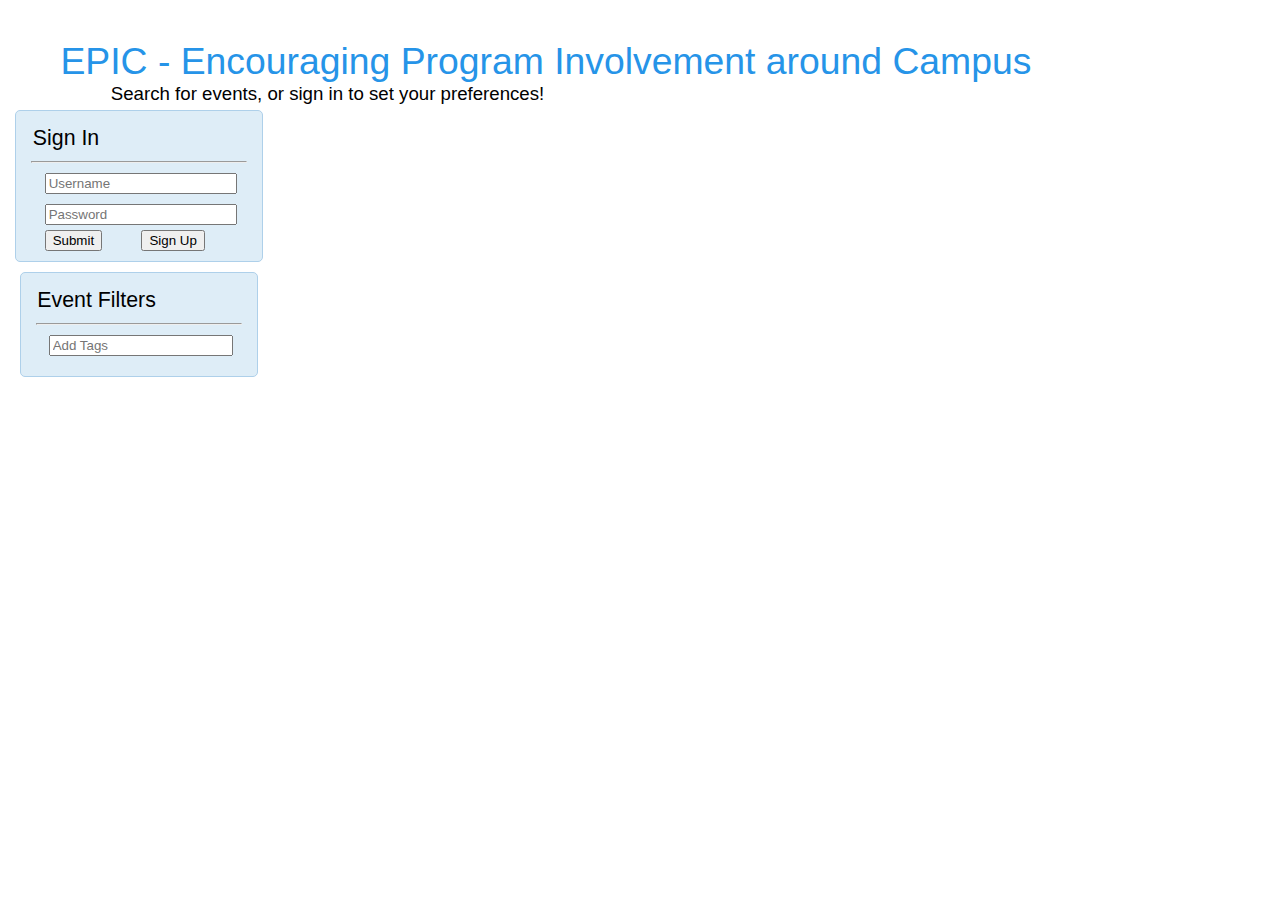
==== project/web/index.html @ e1d42cd7 "Fixed Create Event button." ====
<!DOCTYPE html>
<html>
<head>
	<title>RPIepic</title>
	<link rel="stylesheet" type="text/css" href="primary.css">
	<div class="head_title">
		EPIC - Encouraging Program Involvement around Campus
	</div>
	<div class="head_subtitle">
		Search for events, or sign in to set your preferences!
	</div>
<meta charset='utf-8' />
<script type="text/javascript" src="/jquery-latest.min.js"></script>
<link rel='stylesheet' href='fullcalendar-2.2.2/lib/cupertino/jquery-ui.min.css' />
<link href='fullcalendar-2.2.2/fullcalendar.css' rel='stylesheet' />
<link href='fullcalendar-2.2.2/fullcalendar.print.css' rel='stylesheet' media='print' />
<script src='fullcalendar-2.2.2/lib/moment.min.js'></script>
<script src='fullcalendar-2.2.2/fullcalendar.js'></script>
<script type="text/javascript" src="formatString.js"></script>

<script>

// Initialize global variables (filter and event arrays, array of events to display)
var filters = [];
var events = <!--INSERT-EVENTS-DB-AS-JS-ARRAY-->;
//var events = [{name: "Partytime", id: 0, host: "RPI", source: "localhost", creator: "propernoun123", recurring: true, starttime: 1414404305000, endtime: 1414409415000, location: "Union McNeil Room", on_campus: true, tags: ["tag1", "tag2"]}, {name: "Second Event", id: 1, host: "RPI", source: "localhost", creator: "propernoun123", recurring: true, starttime: 1414404305000, endtime: 1414405415000, location: "Union McNeil Room", on_campus: true, tags: ["tag1", "tag2"]}];
//var events = [{name: "Partytime", id: 0, host: "RPI", source: "localhost", creator: "propernoun123", recurring: true, starttime: 1414404305000, endtime: 1414409415000, location: "Union McNeil Room", on_campus: true, tags: ["tag1", "tag2"]}];
//var events = [{name: "Special Events Committee Meeting", id: 35, host: "Downtown Troy", source: "downtowntroy.org/special-events/events-calendar.html", creator: "TroyRecordEventParser", recurring: false, starttime: 1415052000000, endtime: 1415055600000, location: "Downtown Troy", on_campus: true, tags: []}];
var global_username = null;


// Initializes calendar on page load.
function calendar_init() {
	$('#calendar').fullCalendar({
		theme: true,
		header: {
			left: 'prev,next today',
			center: 'title',
			right: 'month,agendaWeek,agendaDay'
		},
		defaultDate: '2014-11-12',
		editable: true,
		eventLimit: true, // allow "more" link when too many events
		events: []
	});
	console.log("initialized calendar");

	// Updates calendar with events from database.
	calendar_update();
}

function calendar_update() {
	$('#calendar').fullCalendar('removeEvents');
	if (filters.length > 0) {
		for (var i = 0; i < events.length; i++) {
			var valid_event = false;
			for (var j = 0; j < filters.length; j++) {
				for (var k = 0; k < events[i].tags.length; k++) {
					if (events[i].tags[k] == filters[j]) {
						valid_event = true;
					}
				}
				if (events[i].name.contains(filters[j])) {
					valid_event = true;
				}
				if (events[i].location.contains(filters[j])) {
					valid_event = true;
				}
				if (events[i].host == filters[j]) {
					valid_event = true;
				}
				if (events[i].creator == filters[j]) {
					valid_event = true;
				}
			}
			// If event has been validated, add to calendar list.
			if (valid_event == true) {
				add_event(events[i]);
			}
		}
	}
	// if no filters are enabled, add all events to calendar.
	else {
		for (var i=0; i < events.length; i++) {
			add_event(events[i]);
		}
	}
}

// Add event to the calendar.
function add_event(event_to_add) {
	// Calculate dates and times for the event.
	//var start_time = moment(event_to_add.starttime);
	//var end_time = moment(event_to_add.endtime);
	var allday = false;
	if (event_to_add.endtime - event_to_add.starttime >= (24*60*60*1000)) {
		allday = true;
	}
	$('#calendar').fullCalendar('renderEvent', {
		title: event_to_add.name,
		start: event_to_add.starttime,
		end: event_to_add.endtime,
		allDay: allday
	}, true)
	console.log("added event!");
}

// Create new tag to add to list.
function make_tag_node(tag_id) {
		// Create all new HTML elements to generate tag.
		var new_tag = document.createElement("li");
		var inner_tag = document.createElement("span");
		var tag_text = document.createTextNode(tag_id);
		var tag_remove = document.createElement("span");
		var remove_text = document.createTextNode("x");

		// Set tag id for further manipulation.
		new_tag.id = tag_id;

		// Set css styling
		new_tag.className = "tag_margin";
		inner_tag.className = "tag";		
		tag_remove.className = "remove_tag";
		new_tag.onclick = function() {
			// remove tag from global list of tags.
			for(var i = filters.length - 1; i >= 0; i--) {
			    if(filters[i] === this.id) {
			       filters.splice(i, 1);
			    }
			}
			// destroy tag object and update calendar.
			this.parentNode.removeChild(this);
			calendar_update();
			// save the tags (with the removal) to the database.
			save_user_tags(filters);
		};

		// Append to create html structure and add to document.
		new_tag.appendChild(inner_tag);
		inner_tag.appendChild(tag_text);
		inner_tag.appendChild(tag_remove);
		tag_remove.appendChild(remove_text);

		return new_tag;
}

// Called upon key press in filter entry field to add tags.
function tag_typing_callback(press) {
	// Check to see which key has been pressed.
	var code = (press.keyCode ? press.keyCode : press.which);
	var update = false;
	// If enter key is pressed, add tag:
	if (code == 13) {
		var tag_id = document.getElementById("tag_add").value;
		var new_tag = make_tag_node(tag_id);
		$("#tag_list").append(new_tag);

		// Reset add tag text field.
		document.getElementById("tag_add").value = document.getElementById("tag_add").defaultValue;

		// Add to list of tags for further manipulation.
		filters.push(tag_id);
		calendar_update();
		update = true;
	}
	if (update == true) {
		save_user_tags(filters);
	}
}

function set_tags_list(lst) {
	filters = [];
	$("#tag_list").empty();
	for(var i = 0; i < lst.length; i++) {
		var tag_id = lst[i];
		var new_tag = make_tag_node(tag_id);
		$("#tag_list").append(new_tag);
		filters.push(tag_id);
	}
	calendar_update();
}

function swap_box(box1, box2) {
	// toggle whether signin or signup boxes are displayed.
	$('#'+box1).toggle();
	$('#'+box2).toggle();
}

// clears calendar.  Removes all displayed events, and resets 
// events_to_display global array.
function calendar_clear() {
	$(".calendar_event").remove();
}

// Used to sign user in. 
function check_form(form) {
	var fields = {
		username: form.elements["username"].value,
		password: form.elements["password"].value,
	};
	$.ajax({
		url: "/signin",
		type: "POST",
		data: fields,
		dataType: "json",
		async: true,
		mimeType: "text/html",
		success: function(response) {
			console.log(response);
			if(response) {
				swap_box("signin_box", "signed_in_box");
				global_username = response['username'];
				global_user_token = response['unique_user_token'];
				set_tags_list(response['stored_tags']);
				$("#username_text").text(global_username);
			}
		}
	});
	return false;
}

// Saves tags to update user preferences.
function save_user_tags(filters) {

	// User must be logged in to update filters.
	if(global_username != null) {
		filterstr = JSON.stringify(filters);
		var fields = {
			username: global_username,
			filters: filterstr
		};
		$.ajax({
			url: "/save_user_tags",
			type: "POST",
			data: fields,
			dataType: "text",
			async: true,
			mimeType: "text/html",
			success: function(response) {
				console.log(response);
			},
		});
	}
}

// signs user out and swaps appropriate divs.
function signout() {
	swap_box("signin_box", "signed_in_box");
	global_username = null;
}

</script>
<style>

	body {
		margin: 40px 10px;
		padding: 0;
		font-family: "Lucida Grande",Helvetica,Arial,Verdana,sans-serif;
		font-size: 14px;
	}

	#calendar {
		max-width: 900px;
		margin: 0 auto;
	}

</style>
</head>
<body onload="calendar_init()">
	<div class="left_bar">
		<div id="error_box" class="error_box hidden">
		</div>
		<div id="signin_box" class="signin_box">
			<div class="title_1">
				Sign In
			</div>
			<hr class="simple_margin"/>
			<form id="signin_form" class="form_low_margins" onSubmit="return check_form(this)">
				<input name="username" id="signin_username" type="text" class="text_input username" placeholder="Username"/>
				<input name="password" id="signin_username" type="password" class="text_input password" placeholder="Password"/>
				<button class="left_button" type="submit">
					Submit
				</button>
				<button class="right_button" onclick="swap_box('signin_box','account_create_box')">
					Sign Up
				</button>
			</form>
		</div>
		<div id="account_create_box" class="account_create_box hidden">
			<div class="title_1">
				Create Account
			</div>
			<hr class="simple_margin"/>
			<form class="form_low_margins" method="post" action="/createaccount">
				<input type="text" class="text_input username" name="createaccount_username" placeholder="Username"/>
				<input type="password" class="text_input password" name="createaccount_password" placeholder="Password"/>
				<input type="checkbox" class="epic_checkbox" name="createaccount_event_provider">Are you an event provider?</input>
				<button class="left_button" onclick="swap_box('signin_box', 'account_create_box'); return false;"> 
					Cancel
				</button>
				<button class="right_button">
					Submit
				</button>
			</form>
		</div>
		<div id="signed_in_box" class="signed_in_box hidden">
			<div class="title_1">
				Hello<span id="username_text" class="title_1"></span>!
			</div>
			<hr class="simple_margin"/>
			<button class="large_button" onclick="swap_box('signed_in_box', 'event_create_box'); return false;">
				Create Event
			</button>
			<br/>
			<button class="large_button">
				My Account
			</button>
			<br/>
			<button class="large_button" onclick="signout();">
				Sign Out
			</button>
		</div>
		<div id="event_create_box" class="account_create_box hidden">
			<div class="title_1">
				Create Event
			</div>
			<hr class="simple_margin"/>
			<form method="post" action="/createevent">
				Name: <input type="text" name="name" /><br />
				Host: <input type="text" name="host" /><br />
				Source: <input type="text" name="source" /><br />
				Recurring: <input type="checkbox" name="recurring" /><br />
				Start (milliseconds since Unix epoch): <input type="text" name="starttime" /><br />
				End (milliseconds since Unix epoch): <input type="text" name="endtime" /><br />
				Location: <input type="text" name="location" /><br />
				On Campus: <input type="checkbox" name="oncampus" /><br />
				<button class="left_button" onclick="swap_box('signed_in_box', 'event_create_box'); return false;"> 
					Cancel
				</button>
				<button class="right_button">
					Submit
				</button>				
			</form>
		</div>
		<div class="filters simple_margin">
			<div class="addtag_area">
				<div class="title_1">
					Event Filters
				</div>
				<hr class="simple_margin"/>
				<input id="tag_add" class="text_input" type="text" placeholder="Add Tags" onkeypress="tag_typing_callback(event)"/>
			</div>
			<ul id="tag_list" class="tag_list">
			</ul>
		</div>
	</div>
	<div id='calendar' class="calendar_section"></div>
</body>
</html>
---- project/web/primary.css ----
.head_title {
	font-size: 28pt;
	font-family: Arial;
	color: #2694E8;
	margin-left: 4%;
}

.head_subtitle {
	font-size: 14pt; 
	font-family: Arial;
	margin-left: 8%;
}

.left_bar {
	float: left;
	width: 20.5%;
	height: 728px;
}

.signin_box {
	border: 1px #AED0EA solid;
	margin: 5px;
	padding: 5px;
	border-radius: 5px;
	background-color: #DEEDF7;
}

.filters {
	border: 1px #AED0EA solid;
	margin: 5px;
	padding: 5px;
	border-radius: 5px;
	background-color: #DEEDF7;
	font-color: #FFF;
}

.error_box {
	border: 1px red solid;
	margin: 5px;
	padding: 5px;
	border-radius: 5px;
	background-color: pink;
}

.account_create_box {
	border: 1px #AED0EA solid;
	margin: 5px;
	padding: 1px;
	border-radius: 5px;
	background-color: #DEEDF7;
}

.signed_in_box {
	border: 1px #AED0EA solid;
	margin: 5px;
	padding: 5px;
	border-radius: 5px;
	background-color: #DEEDF7;
}

.epic_checkbox {
	margin-left: 10%; 
	margin-top: 5px;
	margin-bottom: 8px;
}

.hidden {
	display: none;
}

.title_1 {
	font-size: 16pt;
	font-family: Arial;
	margin-left: 5%;
	margin-top: 10px;
	margin-bottom: 10px;
}

.form_low_margins {
	margin-bottom: 5px;
}

.text_input {
	margin-left: 10%;
	margin-right: 10%;
	margin-bottom: 5px;
	width: 78%;
}

.text_input.username {
	margin-bottom: 10px;
}

.signin_links {
	margin-left: 10%;
}

.right_link {
	float: right;
	margin-right: 13%;
}

.simple_margin {
	margin: 10px;
}

.text_input.tag_entry {
	margin-bottom: 5px;
}

.left_button {
	margin-left: 10%;
}

.right_button {
	margin-left: 15%;
}

.large_button {
	margin: 6px 6px 6px 30px;
	padding-left: 20px;
	padding-right: 20px;
}

.tag_list {
	list-style-type: none;
	margin: 5px;
	max-height: 350px;
	overflow-y: auto;
}

.calendar_section {
	float: left;
	width: 79%;
	height: 600px;
	padding-top: 3px;
}

.weekday_list {
	height: 30px;
	font-family: Arial;
	font-size: 13;
	background-color: white;
	text-align: center;
}

.weekday_cell {
	border: 1px black solid;
	width: 158px;
	vertical-align: top;
}

.weekday_cell.event_list {
}

.weekday_cell.timezone {
	width: 89px;
}

.weekday_cell.timeslot {
	width: 89px;
	height: 41px;
	text-align: right;
}

.calendar {
	height: 600px;
	overflow-y: scroll;
	background-color: white;
	border: 1px black solid;
	width: 1243px;
}

.days {
	font-family: Arial;
	font-size: 13; 
	background-color: white;
	text-align: center;
}

.tag_margin {
	margin: 10px 0px 10px 0px;
	color: white;
}

.tag {	
	background-color: #3BAAE3;
	padding: 3px;
	font-family: Arial;
	font-size: 12px;
	border-radius: 3px;
	border: 1px #AED0EA solid;
}

.remove_tag {
	font-size: 16px;
	padding-right: 3px;
	padding-left: 3px;
}

.calendar_event {
	border: 1px black solid;
	width: 158px;
	background-color: lime;

	max-height: 100px;
	display: inline-block;
	vertical-align: top;
	margin-top: 2px;
}

.event_text {
	font-family: Arial;
	font-size: 12px;
	text-align: left;
	padding: 1px;
}

.event_text.event_title {
	font-weight: bold;
}
---- project/web/fullcalendar-2.2.2/fullcalendar.css ----
/*!
 * FullCalendar v2.2.2 Stylesheet
 * Docs & License: http://arshaw.com/fullcalendar/
 * (c) 2013 Adam Shaw
 */


.fc {
	direction: ltr;
	text-align: left;
}

.fc-rtl {
	text-align: right;
}

body .fc { /* extra precedence to overcome jqui */
	font-size: 1em;
}


/* Colors
--------------------------------------------------------------------------------------------------*/

.fc-unthemed th,
.fc-unthemed td,
.fc-unthemed hr,
.fc-unthemed thead,
.fc-unthemed tbody,
.fc-unthemed .fc-row,
.fc-unthemed .fc-popover {
	border-color: #ddd;
}

.fc-unthemed .fc-popover {
	background-color: #fff;
}

.fc-unthemed hr,
.fc-unthemed .fc-popover .fc-header {
	background: #eee;
}

.fc-unthemed .fc-popover .fc-header .fc-close {
	color: #666;
}

.fc-unthemed .fc-today {
	background: #fcf8e3;
}

.fc-highlight { /* when user is selecting cells */
	background: #bce8f1;
	opacity: .3;
	filter: alpha(opacity=30); /* for IE */
}

.fc-bgevent { /* default look for background events */
	background: rgb(143, 223, 130);
	opacity: .3;
	filter: alpha(opacity=30); /* for IE */
}

.fc-nonbusiness { /* default look for non-business-hours areas */
	/* will inherit .fc-bgevent's styles */
	background: #ccc;
}


/* Icons (inline elements with styled text that mock arrow icons)
--------------------------------------------------------------------------------------------------*/

.fc-icon {
	display: inline-block;
	font-size: 2em;
	line-height: .5em;
	height: .5em; /* will make the total height 1em */
	font-family: "Courier New", Courier, monospace;
}

.fc-icon-left-single-arrow:after {
	content: "\02039";
	font-weight: bold;
}

.fc-icon-right-single-arrow:after {
	content: "\0203A";
	font-weight: bold;
}

.fc-icon-left-double-arrow:after {
	content: "\000AB";
}

.fc-icon-right-double-arrow:after {
	content: "\000BB";
}

.fc-icon-x:after {
	content: "\000D7";
}


/* Buttons (styled <button> tags, normalized to work cross-browser)
--------------------------------------------------------------------------------------------------*/

.fc button {
	/* force height to include the border and padding */
	-moz-box-sizing: border-box;
	-webkit-box-sizing: border-box;
	box-sizing: border-box;

	/* dimensions */
	margin: 0;
	height: 2.1em;
	padding: 0 .6em;

	/* text & cursor */
	font-size: 1em; /* normalize */
	white-space: nowrap;
	cursor: pointer;
}

/* Firefox has an annoying inner border */
.fc button::-moz-focus-inner { margin: 0; padding: 0; }
	
.fc-state-default { /* non-theme */
	border: 1px solid;
}

.fc-state-default.fc-corner-left { /* non-theme */
	border-top-left-radius: 4px;
	border-bottom-left-radius: 4px;
}

.fc-state-default.fc-corner-right { /* non-theme */
	border-top-right-radius: 4px;
	border-bottom-right-radius: 4px;
}

/* icons in buttons */

.fc button .fc-icon { /* non-theme */
	position: relative;
	top: .05em; /* seems to be a good adjustment across browsers */
	margin: 0 .1em;
}
	
/*
  button states
  borrowed from twitter bootstrap (http://twitter.github.com/bootstrap/)
*/

.fc-state-default {
	background-color: #f5f5f5;
	background-image: -moz-linear-gradient(top, #ffffff, #e6e6e6);
	background-image: -webkit-gradient(linear, 0 0, 0 100%, from(#ffffff), to(#e6e6e6));
	background-image: -webkit-linear-gradient(top, #ffffff, #e6e6e6);
	background-image: -o-linear-gradient(top, #ffffff, #e6e6e6);
	background-image: linear-gradient(to bottom, #ffffff, #e6e6e6);
	background-repeat: repeat-x;
	border-color: #e6e6e6 #e6e6e6 #bfbfbf;
	border-color: rgba(0, 0, 0, 0.1) rgba(0, 0, 0, 0.1) rgba(0, 0, 0, 0.25);
	color: #333;
	text-shadow: 0 1px 1px rgba(255, 255, 255, 0.75);
	box-shadow: inset 0 1px 0 rgba(255, 255, 255, 0.2), 0 1px 2px rgba(0, 0, 0, 0.05);
}

.fc-state-hover,
.fc-state-down,
.fc-state-active,
.fc-state-disabled {
	color: #333333;
	background-color: #e6e6e6;
}

.fc-state-hover {
	color: #333333;
	text-decoration: none;
	background-position: 0 -15px;
	-webkit-transition: background-position 0.1s linear;
	   -moz-transition: background-position 0.1s linear;
	     -o-transition: background-position 0.1s linear;
	        transition: background-position 0.1s linear;
}

.fc-state-down,
.fc-state-active {
	background-color: #cccccc;
	background-image: none;
	box-shadow: inset 0 2px 4px rgba(0, 0, 0, 0.15), 0 1px 2px rgba(0, 0, 0, 0.05);
}

.fc-state-disabled {
	cursor: default;
	background-image: none;
	opacity: 0.65;
	filter: alpha(opacity=65);
	box-shadow: none;
}


/* Buttons Groups
--------------------------------------------------------------------------------------------------*/

.fc-button-group {
	display: inline-block;
}

/*
every button that is not first in a button group should scootch over one pixel and cover the
previous button's border...
*/

.fc .fc-button-group > * { /* extra precedence b/c buttons have margin set to zero */
	float: left;
	margin: 0 0 0 -1px;
}

.fc .fc-button-group > :first-child { /* same */
	margin-left: 0;
}


/* Popover
--------------------------------------------------------------------------------------------------*/

.fc-popover {
	position: absolute;
	box-shadow: 0 2px 6px rgba(0,0,0,.15);
}

.fc-popover .fc-header {
	padding: 2px 4px;
}

.fc-popover .fc-header .fc-title {
	margin: 0 2px;
}

.fc-popover .fc-header .fc-close {
	cursor: pointer;
}

.fc-ltr .fc-popover .fc-header .fc-title,
.fc-rtl .fc-popover .fc-header .fc-close {
	float: left;
}

.fc-rtl .fc-popover .fc-header .fc-title,
.fc-ltr .fc-popover .fc-header .fc-close {
	float: right;
}

/* unthemed */

.fc-unthemed .fc-popover {
	border-width: 1px;
	border-style: solid;
}

.fc-unthemed .fc-popover .fc-header .fc-close {
	font-size: 25px;
	margin-top: 4px;
}

/* jqui themed */

.fc-popover > .ui-widget-header + .ui-widget-content {
	border-top: 0; /* where they meet, let the header have the border */
}


/* Misc Reusable Components
--------------------------------------------------------------------------------------------------*/

.fc hr {
	height: 0;
	margin: 0;
	padding: 0 0 2px; /* height is unreliable across browsers, so use padding */
	border-style: solid;
	border-width: 1px 0;
}

.fc-clear {
	clear: both;
}

.fc-bg,
.fc-bgevent-skeleton,
.fc-highlight-skeleton,
.fc-helper-skeleton {
	/* these element should always cling to top-left/right corners */
	position: absolute;
	top: 0;
	left: 0;
	right: 0;
}

.fc-bg {
	bottom: 0; /* strech bg to bottom edge */
}

.fc-bg table {
	height: 100%; /* strech bg to bottom edge */
}


/* Tables
--------------------------------------------------------------------------------------------------*/

.fc table {
	width: 100%;
	table-layout: fixed;
	border-collapse: collapse;
	border-spacing: 0;
	font-size: 1em; /* normalize cross-browser */
}

.fc th {
	text-align: center;
}

.fc th,
.fc td {
	border-style: solid;
	border-width: 1px;
	padding: 0;
	vertical-align: top;
}

.fc td.fc-today {
	border-style: double; /* overcome neighboring borders */
}


/* Fake Table Rows
--------------------------------------------------------------------------------------------------*/

.fc .fc-row { /* extra precedence to overcome themes w/ .ui-widget-content forcing a 1px border */
	/* no visible border by default. but make available if need be (scrollbar width compensation) */
	border-style: solid;
	border-width: 0;
}

.fc-row table {
	/* don't put left/right border on anything within a fake row.
	   the outer tbody will worry about this */
	border-left: 0 hidden transparent;
	border-right: 0 hidden transparent;

	/* no bottom borders on rows */
	border-bottom: 0 hidden transparent; 
}

.fc-row:first-child table {
	border-top: 0 hidden transparent; /* no top border on first row */
}


/* Day Row (used within the header and the DayGrid)
--------------------------------------------------------------------------------------------------*/

.fc-row {
	position: relative;
}

.fc-row .fc-bg {
	z-index: 1;
}

/* highlighting cells & background event skeleton */

.fc-row .fc-bgevent-skeleton,
.fc-row .fc-highlight-skeleton {
	bottom: 0; /* stretch skeleton to bottom of row */
}

.fc-row .fc-bgevent-skeleton table,
.fc-row .fc-highlight-skeleton table {
	height: 100%; /* stretch skeleton to bottom of row */
}

.fc-row .fc-highlight-skeleton td,
.fc-row .fc-bgevent-skeleton td {
	border-color: transparent;
}

.fc-row .fc-bgevent-skeleton {
	z-index: 2;

}

.fc-row .fc-highlight-skeleton {
	z-index: 3;
}

/*
row content (which contains day/week numbers and events) as well as "helper" (which contains
temporary rendered events).
*/

.fc-row .fc-content-skeleton {
	position: relative;
	z-index: 4;
	padding-bottom: 2px; /* matches the space above the events */
}

.fc-row .fc-helper-skeleton {
	z-index: 5;
}

.fc-row .fc-content-skeleton td,
.fc-row .fc-helper-skeleton td {
	/* see-through to the background below */
	background: none; /* in case <td>s are globally styled */
	border-color: transparent;

	/* don't put a border between events and/or the day number */
	border-bottom: 0;
}

.fc-row .fc-content-skeleton tbody td, /* cells with events inside (so NOT the day number cell) */
.fc-row .fc-helper-skeleton tbody td {
	/* don't put a border between event cells */
	border-top: 0;
}


/* Scrolling Container
--------------------------------------------------------------------------------------------------*/

.fc-scroller { /* this class goes on elements for guaranteed vertical scrollbars */
	overflow-y: scroll;
	overflow-x: hidden;
}

.fc-scroller > * { /* we expect an immediate inner element */
	position: relative; /* re-scope all positions */
	width: 100%; /* hack to force re-sizing this inner element when scrollbars appear/disappear */
	overflow: hidden; /* don't let negative margins or absolute positioning create further scroll */
}


/* Global Event Styles
--------------------------------------------------------------------------------------------------*/

.fc-event {
	position: relative; /* for resize handle and other inner positioning */
	display: block; /* make the <a> tag block */
	font-size: .85em;
	line-height: 1.3;
	border-radius: 3px;
	border: 1px solid #3a87ad; /* default BORDER color */
	background-color: #3a87ad; /* default BACKGROUND color */
	font-weight: normal; /* undo jqui's ui-widget-header bold */
}

/* overpower some of bootstrap's and jqui's styles on <a> tags */
.fc-event,
.fc-event:hover,
.ui-widget .fc-event {
	color: #fff; /* default TEXT color */
	text-decoration: none; /* if <a> has an href */
}

.fc-event[href],
.fc-event.fc-draggable {
	cursor: pointer; /* give events with links and draggable events a hand mouse pointer */
}

.fc-not-allowed, /* causes a "warning" cursor. applied on body */
.fc-not-allowed .fc-event { /* to override an event's custom cursor */
	cursor: not-allowed;
}


/* DayGrid events
----------------------------------------------------------------------------------------------------
We use the full "fc-day-grid-event" class instead of using descendants because the event won't
be a descendant of the grid when it is being dragged.
*/

.fc-day-grid-event {
	margin: 1px 2px 0; /* spacing between events and edges */
	padding: 0 1px;
}

/* events that are continuing to/from another week. kill rounded corners and butt up against edge */

.fc-ltr .fc-day-grid-event.fc-not-start,
.fc-rtl .fc-day-grid-event.fc-not-end {
	margin-left: 0;
	border-left-width: 0;
	padding-left: 1px; /* replace the border with padding */
	border-top-left-radius: 0;
	border-bottom-left-radius: 0;
}

.fc-ltr .fc-day-grid-event.fc-not-end,
.fc-rtl .fc-day-grid-event.fc-not-start {
	margin-right: 0;
	border-right-width: 0;
	padding-right: 1px; /* replace the border with padding */
	border-top-right-radius: 0;
	border-bottom-right-radius: 0;
}

.fc-day-grid-event > .fc-content { /* force events to be one-line tall */
	white-space: nowrap;
	overflow: hidden;
}

.fc-day-grid-event .fc-time {
	font-weight: bold;
}

/* resize handle (outside of fc-content, so can go outside of bounds) */

.fc-day-grid-event .fc-resizer {
	position: absolute;
	top: 0;
	bottom: 0;
	width: 7px;
}

.fc-ltr .fc-day-grid-event .fc-resizer {
	right: -3px;
	cursor: e-resize;
}

.fc-rtl .fc-day-grid-event .fc-resizer {
	left: -3px;
	cursor: w-resize;
}


/* Event Limiting
--------------------------------------------------------------------------------------------------*/

/* "more" link that represents hidden events */

a.fc-more {
	margin: 1px 3px;
	font-size: .85em;
	cursor: pointer;
	text-decoration: none;
}

a.fc-more:hover {
	text-decoration: underline;
}

.fc-limited { /* rows and cells that are hidden because of a "more" link */
	display: none;
}

/* popover that appears when "more" link is clicked */

.fc-day-grid .fc-row {
	z-index: 1; /* make the "more" popover one higher than this */
}

.fc-more-popover {
	z-index: 2;
	width: 220px;
}

.fc-more-popover .fc-event-container {
	padding: 10px;
}

/* Toolbar
--------------------------------------------------------------------------------------------------*/

.fc-toolbar {
	text-align: center;
	margin-bottom: 1em;
}

.fc-toolbar .fc-left {
	float: left;
}

.fc-toolbar .fc-right {
	float: right;
}

.fc-toolbar .fc-center {
	display: inline-block;
}

/* the things within each left/right/center section */
.fc .fc-toolbar > * > * { /* extra precedence to override button border margins */
	float: left;
	margin-left: .75em;
}

/* the first thing within each left/center/right section */
.fc .fc-toolbar > * > :first-child { /* extra precedence to override button border margins */
	margin-left: 0;
}
	
/* title text */

.fc-toolbar h2 {
	margin: 0;
}

/* button layering (for border precedence) */

.fc-toolbar button {
	position: relative;
}

.fc-toolbar .fc-state-hover,
.fc-toolbar .ui-state-hover {
	z-index: 2;
}
	
.fc-toolbar .fc-state-down {
	z-index: 3;
}

.fc-toolbar .fc-state-active,
.fc-toolbar .ui-state-active {
	z-index: 4;
}

.fc-toolbar button:focus {
	z-index: 5;
}


/* View Structure
--------------------------------------------------------------------------------------------------*/

/* undo twitter bootstrap's box-sizing rules. normalizes positioning techniques */
/* don't do this for the toolbar because we'll want bootstrap to style those buttons as some pt */
.fc-view-container *,
.fc-view-container *:before,
.fc-view-container *:after {
	-webkit-box-sizing: content-box;
	   -moz-box-sizing: content-box;
	        box-sizing: content-box;
}

.fc-view, /* scope positioning and z-index's for everything within the view */
.fc-view > table { /* so dragged elements can be above the view's main element */
	position: relative;
	z-index: 1;
}

/* BasicView
--------------------------------------------------------------------------------------------------*/

/* day row structure */

.fc-basicWeek-view .fc-content-skeleton,
.fc-basicDay-view .fc-content-skeleton {
	/* we are sure there are no day numbers in these views, so... */
	padding-top: 1px; /* add a pixel to make sure there are 2px padding above events */
	padding-bottom: 1em; /* ensure a space at bottom of cell for user selecting/clicking */
}

.fc-basic-view tbody .fc-row {
	min-height: 4em; /* ensure that all rows are at least this tall */
}

/* a "rigid" row will take up a constant amount of height because content-skeleton is absolute */

.fc-row.fc-rigid {
	overflow: hidden;
}

.fc-row.fc-rigid .fc-content-skeleton {
	position: absolute;
	top: 0;
	left: 0;
	right: 0;
}

/* week and day number styling */

.fc-basic-view .fc-week-number,
.fc-basic-view .fc-day-number {
	padding: 0 2px;
}

.fc-basic-view td.fc-week-number span,
.fc-basic-view td.fc-day-number {
	padding-top: 2px;
	padding-bottom: 2px;
}

.fc-basic-view .fc-week-number {
	text-align: center;
}

.fc-basic-view .fc-week-number span {
	/* work around the way we do column resizing and ensure a minimum width */
	display: inline-block;
	min-width: 1.25em;
}

.fc-ltr .fc-basic-view .fc-day-number {
	text-align: right;
}

.fc-rtl .fc-basic-view .fc-day-number {
	text-align: left;
}

.fc-day-number.fc-other-month {
	opacity: 0.3;
	filter: alpha(opacity=30); /* for IE */
	/* opacity with small font can sometimes look too faded
	   might want to set the 'color' property instead
	   making day-numbers bold also fixes the problem */
}

/* AgendaView all-day area
--------------------------------------------------------------------------------------------------*/

.fc-agenda-view .fc-day-grid {
	position: relative;
	z-index: 2; /* so the "more.." popover will be over the time grid */
}

.fc-agenda-view .fc-day-grid .fc-row {
	min-height: 3em; /* all-day section will never get shorter than this */
}

.fc-agenda-view .fc-day-grid .fc-row .fc-content-skeleton {
	padding-top: 1px; /* add a pixel to make sure there are 2px padding above events */
	padding-bottom: 1em; /* give space underneath events for clicking/selecting days */
}


/* TimeGrid axis running down the side (for both the all-day area and the slot area)
--------------------------------------------------------------------------------------------------*/

.fc .fc-axis { /* .fc to overcome default cell styles */
	vertical-align: middle;
	padding: 0 4px;
	white-space: nowrap;
}

.fc-ltr .fc-axis {
	text-align: right;
}

.fc-rtl .fc-axis {
	text-align: left;
}

.ui-widget td.fc-axis {
	font-weight: normal; /* overcome jqui theme making it bold */
}


/* TimeGrid Structure
--------------------------------------------------------------------------------------------------*/

.fc-time-grid-container, /* so scroll container's z-index is below all-day */
.fc-time-grid { /* so slats/bg/content/etc positions get scoped within here */
	position: relative;
	z-index: 1;
}

.fc-time-grid {
	min-height: 100%; /* so if height setting is 'auto', .fc-bg stretches to fill height */
}

.fc-time-grid table { /* don't put outer borders on slats/bg/content/etc */
	border: 0 hidden transparent;
}

.fc-time-grid > .fc-bg {
	z-index: 1;
}

.fc-time-grid .fc-slats,
.fc-time-grid > hr { /* the <hr> AgendaView injects when grid is shorter than scroller */
	position: relative;
	z-index: 2;
}

.fc-time-grid .fc-bgevent-skeleton,
.fc-time-grid .fc-content-skeleton {
	position: absolute;
	top: 0;
	left: 0;
	right: 0;
}

.fc-time-grid .fc-bgevent-skeleton {
	z-index: 3;
}

.fc-time-grid .fc-highlight-skeleton {
	z-index: 4;
}

.fc-time-grid .fc-content-skeleton {
	z-index: 5;
}

.fc-time-grid .fc-helper-skeleton {
	z-index: 6;
}


/* TimeGrid Slats (lines that run horizontally)
--------------------------------------------------------------------------------------------------*/

.fc-slats td {
	height: 1.5em;
	border-bottom: 0; /* each cell is responsible for its top border */
}

.fc-slats .fc-minor td {
	border-top-style: dotted;
}

.fc-slats .ui-widget-content { /* for jqui theme */
	background: none; /* see through to fc-bg */
}


/* TimeGrid Highlighting Slots
--------------------------------------------------------------------------------------------------*/

.fc-time-grid .fc-highlight-container { /* a div within a cell within the fc-highlight-skeleton */
	position: relative; /* scopes the left/right of the fc-highlight to be in the column */
}

.fc-time-grid .fc-highlight {
	position: absolute;
	left: 0;
	right: 0;
	/* top and bottom will be in by JS */
}


/* TimeGrid Event Containment
--------------------------------------------------------------------------------------------------*/

.fc-time-grid .fc-event-container, /* a div within a cell within the fc-content-skeleton */
.fc-time-grid .fc-bgevent-container { /* a div within a cell within the fc-bgevent-skeleton */
	position: relative;
}

.fc-ltr .fc-time-grid .fc-event-container { /* space on the sides of events for LTR (default) */
	margin: 0 2.5% 0 2px;
}

.fc-rtl .fc-time-grid .fc-event-container { /* space on the sides of events for RTL */
	margin: 0 2px 0 2.5%;
}

.fc-time-grid .fc-event,
.fc-time-grid .fc-bgevent {
	position: absolute;
	z-index: 1; /* scope inner z-index's */
}

.fc-time-grid .fc-bgevent {
	/* background events always span full width */
	left: 0;
	right: 0;
}


/* TimeGrid Event Styling
----------------------------------------------------------------------------------------------------
We use the full "fc-time-grid-event" class instead of using descendants because the event won't
be a descendant of the grid when it is being dragged.
*/

.fc-time-grid-event.fc-not-start { /* events that are continuing from another day */
	/* replace space made by the top border with padding */
	border-top-width: 0;
	padding-top: 1px;

	/* remove top rounded corners */
	border-top-left-radius: 0;
	border-top-right-radius: 0;
}

.fc-time-grid-event.fc-not-end {
	/* replace space made by the top border with padding */
	border-bottom-width: 0;
	padding-bottom: 1px;

	/* remove bottom rounded corners */
	border-bottom-left-radius: 0;
	border-bottom-right-radius: 0;
}

.fc-time-grid-event {
	overflow: hidden; /* don't let the bg flow over rounded corners */
}

.fc-time-grid-event > .fc-content { /* contains the time and title, but no bg and resizer */
	position: relative;
	z-index: 2; /* above the bg */
}

.fc-time-grid-event .fc-time,
.fc-time-grid-event .fc-title {
	padding: 0 1px;
}

.fc-time-grid-event .fc-time {
	font-size: .85em;
	white-space: nowrap;
}

.fc-time-grid-event .fc-bg {
	z-index: 1;
	background: #fff;
	opacity: .25;
	filter: alpha(opacity=25); /* for IE */
}

/* short mode, where time and title are on the same line */

.fc-time-grid-event.fc-short .fc-content {
	/* don't wrap to second line (now that contents will be inline) */
	white-space: nowrap;
}

.fc-time-grid-event.fc-short .fc-time,
.fc-time-grid-event.fc-short .fc-title {
	/* put the time and title on the same line */
	display: inline-block;
	vertical-align: top;
}

.fc-time-grid-event.fc-short .fc-time span {
	display: none; /* don't display the full time text... */
}

.fc-time-grid-event.fc-short .fc-time:before {
	content: attr(data-start); /* ...instead, display only the start time */
}

.fc-time-grid-event.fc-short .fc-time:after {
	content: "\000A0-\000A0"; /* seperate with a dash, wrapped in nbsp's */
}

.fc-time-grid-event.fc-short .fc-title {
	font-size: .85em; /* make the title text the same size as the time */
	padding: 0; /* undo padding from above */
}

/* resizer */

.fc-time-grid-event .fc-resizer {
	position: absolute;
	z-index: 3; /* above content */
	left: 0;
	right: 0;
	bottom: 0;
	height: 8px;
	overflow: hidden;
	line-height: 8px;
	font-size: 11px;
	font-family: monospace;
	text-align: center;
	cursor: s-resize;
}

.fc-time-grid-event .fc-resizer:after {
	content: "=";
}
---- project/web/fullcalendar-2.2.2/fullcalendar.print.css ----
/*!
 * FullCalendar v2.2.2 Print Stylesheet
 * Docs & License: http://arshaw.com/fullcalendar/
 * (c) 2013 Adam Shaw
 */

/*
 * Include this stylesheet on your page to get a more printer-friendly calendar.
 * When including this stylesheet, use the media='print' attribute of the <link> tag.
 * Make sure to include this stylesheet IN ADDITION to the regular fullcalendar.css.
 */

.fc {
	max-width: 100% !important;
}


/* Global Event Restyling
--------------------------------------------------------------------------------------------------*/

.fc-event {
	background: #fff !important;
	color: #000 !important;
	page-break-inside: avoid;
}

.fc-event .fc-resizer {
	display: none;
}


/* Table & Day-Row Restyling
--------------------------------------------------------------------------------------------------*/

th,
td,
hr,
thead,
tbody,
.fc-row {
	border-color: #ccc !important;
	background: #fff !important;
}

/* kill the overlaid, absolutely-positioned common components */
.fc-bg,
.fc-bgevent-skeleton,
.fc-highlight-skeleton,
.fc-helper-skeleton {
	display: none;
}

/* don't force a min-height on rows (for DayGrid) */
.fc tbody .fc-row {
	height: auto !important; /* undo height that JS set in distributeHeight */
	min-height: 0 !important; /* undo the min-height from each view's specific stylesheet */
}

.fc tbody .fc-row .fc-content-skeleton {
	position: static; /* undo .fc-rigid */
	padding-bottom: 0 !important; /* use a more border-friendly method for this... */
}

.fc tbody .fc-row .fc-content-skeleton tbody tr:last-child td { /* only works in newer browsers */
	padding-bottom: 1em; /* ...gives space within the skeleton. also ensures min height in a way */
}

.fc tbody .fc-row .fc-content-skeleton table {
	/* provides a min-height for the row, but only effective for IE, which exaggerates this value,
	   making it look more like 3em. for other browers, it will already be this tall */
	height: 1em;
}


/* Undo month-view event limiting. Display all events and hide the "more" links
--------------------------------------------------------------------------------------------------*/

.fc-more-cell,
.fc-more {
	display: none !important;
}

.fc tr.fc-limited {
	display: table-row !important;
}

.fc td.fc-limited {
	display: table-cell !important;
}

.fc-popover {
	display: none; /* never display the "more.." popover in print mode */
}


/* TimeGrid Restyling
--------------------------------------------------------------------------------------------------*/

/* undo the min-height 100% trick used to fill the container's height */
.fc-time-grid {
	min-height: 0 !important;
}

/* don't display the side axis at all ("all-day" and time cells) */
.fc-agenda-view .fc-axis {
	display: none;
}

/* don't display the horizontal lines */
.fc-slats,
.fc-time-grid hr { /* this hr is used when height is underused and needs to be filled */
	display: none !important; /* important overrides inline declaration */
}

/* let the container that holds the events be naturally positioned and create real height */
.fc-time-grid .fc-content-skeleton {
	position: static;
}

/* in case there are no events, we still want some height */
.fc-time-grid .fc-content-skeleton table {
	height: 4em;
}

/* kill the horizontal spacing made by the event container. event margins will be done below */
.fc-time-grid .fc-event-container {
	margin: 0 !important;
}


/* TimeGrid *Event* Restyling
--------------------------------------------------------------------------------------------------*/

/* naturally position events, vertically stacking them */
.fc-time-grid .fc-event {
	position: static !important;
	margin: 3px 2px !important;
}

/* for events that continue to a future day, give the bottom border back */
.fc-time-grid .fc-event.fc-not-end {
	border-bottom-width: 1px !important;
}

/* indicate the event continues via "..." text */
.fc-time-grid .fc-event.fc-not-end:after {
	content: "...";
}

/* for events that are continuations from previous days, give the top border back */
.fc-time-grid .fc-event.fc-not-start {
	border-top-width: 1px !important;
}

/* indicate the event is a continuation via "..." text */
.fc-time-grid .fc-event.fc-not-start:before {
	content: "...";
}

/* time */

/* undo a previous declaration and let the time text span to a second line */
.fc-time-grid .fc-event .fc-time {
	white-space: normal !important;
}

/* hide the the time that is normally displayed... */
.fc-time-grid .fc-event .fc-time span {
	display: none;
}

/* ...replace it with a more verbose version (includes AM/PM) stored in an html attribute */
.fc-time-grid .fc-event .fc-time:after {
	content: attr(data-full);
}


/* Vertical Scroller & Containers
--------------------------------------------------------------------------------------------------*/

/* kill the scrollbars and allow natural height */
.fc-scroller,
.fc-day-grid-container,    /* these divs might be assigned height, which we need to cleared */
.fc-time-grid-container {  /* */
	overflow: visible !important;
	height: auto !important;
}

/* kill the horizontal border/padding used to compensate for scrollbars */
.fc-row {
	border: 0 !important;
	margin: 0 !important;
}


/* Button Controls
--------------------------------------------------------------------------------------------------*/

.fc-button-group,
.fc button {
	display: none; /* don't display any button-related controls */
}
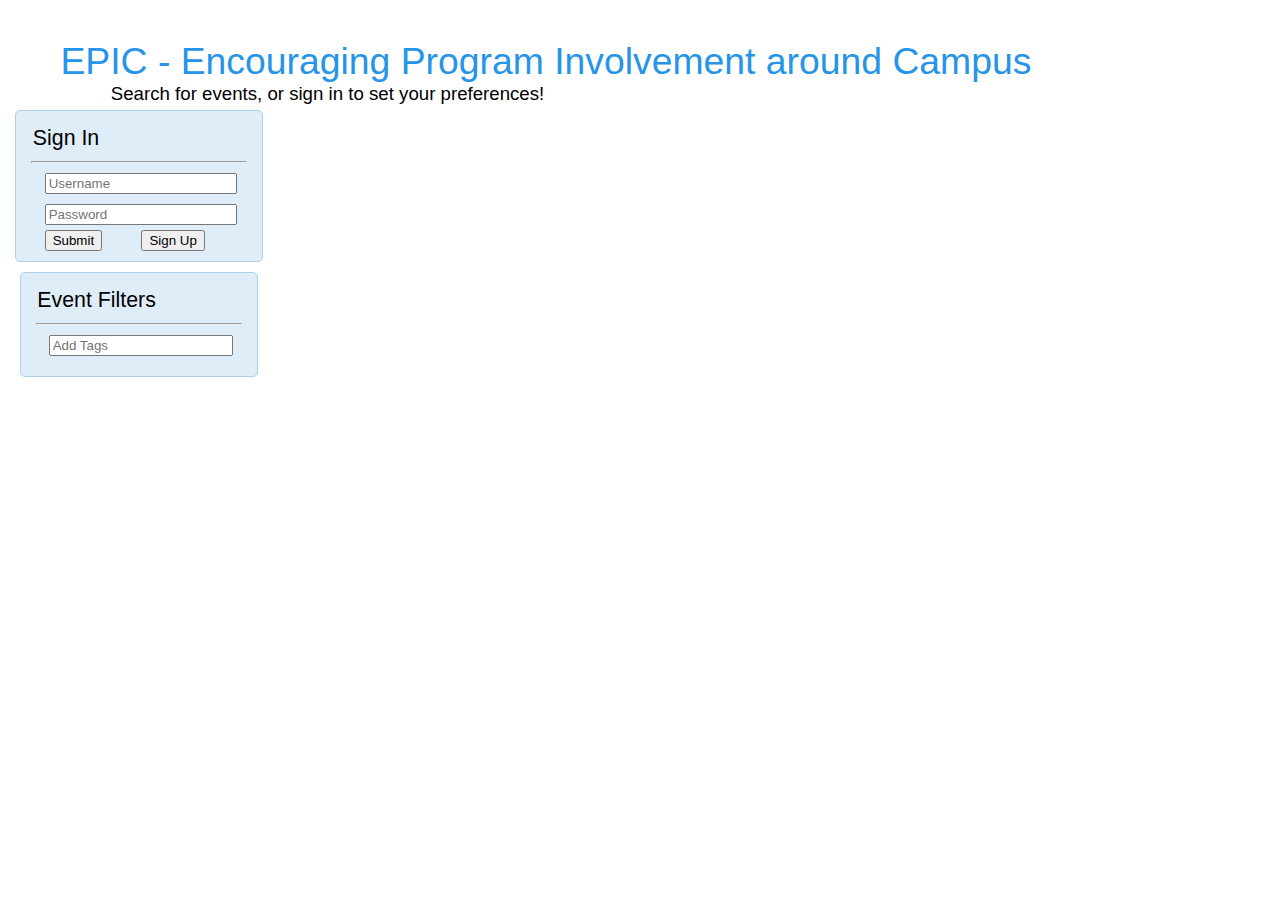
==== commit 431ad0ab: "Added comments to all webserver files." ====
--- a/project/web/index.html
+++ b/project/web/index.html
@@ -9,7 +9,7 @@
 	<div class="head_subtitle">
 		Search for events, or sign in to set your preferences!
 	</div>
-<meta charset='utf-8' />
+<meta charset='utf-8' /> 
 <script type="text/javascript" src="/jquery-latest.min.js"></script>
 <link rel='stylesheet' href='fullcalendar-2.2.2/lib/cupertino/jquery-ui.min.css' />
 <link href='fullcalendar-2.2.2/fullcalendar.css' rel='stylesheet' />
@@ -17,20 +17,17 @@
 <script src='fullcalendar-2.2.2/lib/moment.min.js'></script>
 <script src='fullcalendar-2.2.2/fullcalendar.js'></script>
 <script type="text/javascript" src="formatString.js"></script>
-
 <script>
 
-// Initialize global variables (filter and event arrays, array of events to display)
+// Initialize global variables (filter and event arrays, global username)
 var filters = [];
 var events = <!--INSERT-EVENTS-DB-AS-JS-ARRAY-->;
-//var events = [{name: "Partytime", id: 0, host: "RPI", source: "localhost", creator: "propernoun123", recurring: true, starttime: 1414404305000, endtime: 1414409415000, location: "Union McNeil Room", on_campus: true, tags: ["tag1", "tag2"]}, {name: "Second Event", id: 1, host: "RPI", source: "localhost", creator: "propernoun123", recurring: true, starttime: 1414404305000, endtime: 1414405415000, location: "Union McNeil Room", on_campus: true, tags: ["tag1", "tag2"]}];
-//var events = [{name: "Partytime", id: 0, host: "RPI", source: "localhost", creator: "propernoun123", recurring: true, starttime: 1414404305000, endtime: 1414409415000, location: "Union McNeil Room", on_campus: true, tags: ["tag1", "tag2"]}];
-//var events = [{name: "Special Events Committee Meeting", id: 35, host: "Downtown Troy", source: "downtowntroy.org/special-events/events-calendar.html", creator: "TroyRecordEventParser", recurring: false, starttime: 1415052000000, endtime: 1415055600000, location: "Downtown Troy", on_campus: true, tags: []}];
 var global_username = null;
-
+var global_event_create = null;
 
 // Initializes calendar on page load.
 function calendar_init() {
+	//.fullCalendar implemented within fullcalendar open source plugin.
 	$('#calendar').fullCalendar({
 		theme: true,
 		header: {
@@ -43,13 +40,17 @@
 		eventLimit: true, // allow "more" link when too many events
 		events: []
 	});
-	console.log("initialized calendar");
-
 	// Updates calendar with events from database.
 	calendar_update();
 }
 
+// Checks all events vs filter list to update calendar.  Removes events, then compares events vs filter list at O(mno) efficiency.
+// This may still be optimized further to assist with page load speed. For each event, checks all filters and sees if any filters 
+// match the host, creator, event tags, or if the event's name or description contains the tag.
+
 function calendar_update() {
+
+	// removes all events.  
 	$('#calendar').fullCalendar('removeEvents');
 	if (filters.length > 0) {
 		for (var i = 0; i < events.length; i++) {
@@ -60,6 +61,8 @@
 						valid_event = true;
 					}
 				}
+
+				// If the tag is a substring 
 				if (events[i].name.contains(filters[j])) {
 					valid_event = true;
 				}
@@ -89,68 +92,65 @@
 
 // Add event to the calendar.
 function add_event(event_to_add) {
-	// Calculate dates and times for the event.
-	//var start_time = moment(event_to_add.starttime);
-	//var end_time = moment(event_to_add.endtime);
+	// Check to see if the event stretches across more than 24 hours.
 	var allday = false;
 	if (event_to_add.endtime - event_to_add.starttime >= (24*60*60*1000)) {
 		allday = true;
 	}
+
+	// Add event to calendar!
 	$('#calendar').fullCalendar('renderEvent', {
 		title: event_to_add.name,
 		start: event_to_add.starttime,
 		end: event_to_add.endtime,
 		allDay: allday
 	}, true)
-	console.log("added event!");
 }
 
 // Create new tag to add to list.
 function make_tag_node(tag_id) {
-		// Create all new HTML elements to generate tag.
-		var new_tag = document.createElement("li");
-		var inner_tag = document.createElement("span");
-		var tag_text = document.createTextNode(tag_id);
-		var tag_remove = document.createElement("span");
-		var remove_text = document.createTextNode("x");
-
-		// Set tag id for further manipulation.
-		new_tag.id = tag_id;
-
-		// Set css styling
-		new_tag.className = "tag_margin";
-		inner_tag.className = "tag";		
-		tag_remove.className = "remove_tag";
-		new_tag.onclick = function() {
-			// remove tag from global list of tags.
-			for(var i = filters.length - 1; i >= 0; i--) {
-			    if(filters[i] === this.id) {
-			       filters.splice(i, 1);
-			    }
-			}
-			// destroy tag object and update calendar.
-			this.parentNode.removeChild(this);
-			calendar_update();
-			// save the tags (with the removal) to the database.
-			save_user_tags(filters);
-		};
-
-		// Append to create html structure and add to document.
-		new_tag.appendChild(inner_tag);
-		inner_tag.appendChild(tag_text);
-		inner_tag.appendChild(tag_remove);
-		tag_remove.appendChild(remove_text);
-
-		return new_tag;
+	// Create all new HTML elements to generate tag.
+	var new_tag = document.createElement("li");
+	var inner_tag = document.createElement("span");
+	var tag_text = document.createTextNode(tag_id);
+	var tag_remove = document.createElement("span");
+	var remove_text = document.createTextNode("x");
+
+	// Set tag id for further manipulation.
+	new_tag.id = tag_id;
+
+	// Set css styling
+	new_tag.className = "tag_margin";
+	inner_tag.className = "tag";		
+	tag_remove.className = "remove_tag";
+	new_tag.onclick = function() {
+		// remove tag from global list of tags.
+		for(var i = filters.length - 1; i >= 0; i--) {
+		    if(filters[i] === this.id) {
+		       filters.splice(i, 1);
+		    }
+		}
+		// destroy tag object and update calendar.
+		this.parentNode.removeChild(this);
+		calendar_update();
+		// save the tags (with the removal) to the database.
+		save_user_tags(filters);
+	};
+
+	// Append to create html structure and add to document.
+	new_tag.appendChild(inner_tag);
+	inner_tag.appendChild(tag_text);
+	inner_tag.appendChild(tag_remove);
+	tag_remove.appendChild(remove_text);
+	return new_tag;
 }
 
 // Called upon key press in filter entry field to add tags.
 function tag_typing_callback(press) {
 	// Check to see which key has been pressed.
 	var code = (press.keyCode ? press.keyCode : press.which);
-	var update = false;
 	// If enter key is pressed, add tag:
-	if (code == 13) {
+	if (code == 13 && (document.getElementById("tag_add").value != document.getElementById("tag_add").defaultValue)) {
 		var tag_id = document.getElementById("tag_add").value;
 		var new_tag = make_tag_node(tag_id);
 		$("#tag_list").append(new_tag);
@@ -161,13 +161,11 @@
 		// Add to list of tags for further manipulation.
 		filters.push(tag_id);
 		calendar_update();
-		update = true;
-	}
-	if (update == true) {
 		save_user_tags(filters);
 	}
 }
 
+// remember user's preferences by setting filter list equal to their stored tags
 function set_tags_list(lst) {
 	filters = [];
 	$("#tag_list").empty();
@@ -177,11 +175,12 @@
 		$("#tag_list").append(new_tag);
 		filters.push(tag_id);
 	}
+	// update calendar accordingly.
 	calendar_update();
 }
 
+// Used to switch between the various UI boxes.
 function swap_box(box1, box2) {
-	// toggle whether signin or signup boxes are displayed.
 	$('#'+box1).toggle();
 	$('#'+box2).toggle();
 }
@@ -194,10 +193,23 @@
 
 // Used to sign user in. 
 function check_form(form) {
+
+	// Show error if username or password is blank.
+	if (form.elements["username"].value == form.elements["username"].defaultValue) {
+		show_error_box("Please enter your username.");		
+
+	}
+	else if (form.elements["password"].value == form.elements["password"].defaultValue) {
+		show_error_box("Please enter your password.");		
+	}
+
+	// Initialize user + password for validation.
 	var fields = {
 		username: form.elements["username"].value,
 		password: form.elements["password"].value,
 	};
+
+	// Sign in + validate user.
 	$.ajax({
 		url: "/signin",
 		type: "POST",
@@ -207,14 +219,25 @@
 		mimeType: "text/html",
 		success: function(response) {
 			console.log(response);
+
+			// If call succeeds, hide event box, and sign user in.
 			if(response) {
 				swap_box("signin_box", "signed_in_box");
-				global_username = response['username'];
+				if (response['event_provider'] == false) {
+					$('#create_event_button').hide();
+				}				global_username = response['username'];
 				global_user_token = response['unique_user_token'];
 				set_tags_list(response['stored_tags']);
 				$("#username_text").text(global_username);
+
+				// hide error if displayed.
+				hide_error_box();
 			}
-		}
+			// Display error if call fails.
+			else {
+				show_error_box("Invalid username / password combination.");
+			}
+		},
 	});
 	return false;
 }
@@ -249,6 +272,18 @@
 	global_username = null;
 }
 
+// display error box; add appropriate string.
+function show_error_box(text) {
+	$('#error_box').show();
+	$('#error_box').text(text);
+}
+
+// hide error box; empty its text
+function hide_error_box() {
+	$('#error_box').hide();
+	$('#error_box').text('');
+}
+
 </script>
 <style>
 
@@ -260,7 +295,7 @@
 	}
 
 	#calendar {
-		max-width: 900px;
+		max-width: 1200px;
 		margin: 0 auto;
 	}
 
@@ -281,7 +316,7 @@
 				<button class="left_button" type="submit">
 					Submit
 				</button>
-				<button class="right_button" onclick="swap_box('signin_box','account_create_box')">
+				<button class="right_button" onclick="swap_box('signin_box','account_create_box'); return false;">
 					Sign Up
 				</button>
 			</form>
@@ -303,12 +338,12 @@
 				</button>
 			</form>
 		</div>
-		<div id="signed_in_box" class="signed_in_box hidden">
+		<div id="signed_in_box" class="signed_in_box hidden">	
 			<div class="title_1">
 				Hello<span id="username_text" class="title_1"></span>!
 			</div>
 			<hr class="simple_margin"/>
-			<button class="large_button" onclick="swap_box('signed_in_box', 'event_create_box'); return false;">
+			<button id="create_event_button" class="large_button" onclick="swap_box('signed_in_box', 'event_create_box');">
 				Create Event
 			</button>
 			<br/>
@@ -326,14 +361,14 @@
 			</div>
 			<hr class="simple_margin"/>
 			<form method="post" action="/createevent">
-				Name: <input type="text" name="name" /><br />
-				Host: <input type="text" name="host" /><br />
-				Source: <input type="text" name="source" /><br />
-				Recurring: <input type="checkbox" name="recurring" /><br />
-				Start (milliseconds since Unix epoch): <input type="text" name="starttime" /><br />
-				End (milliseconds since Unix epoch): <input type="text" name="endtime" /><br />
-				Location: <input type="text" name="location" /><br />
-				On Campus: <input type="checkbox" name="oncampus" /><br />
+				<input type="text" class="text_input username" name="name" placeholder="Name" /><br />
+				<input type="text" class="text_input username" name="host" placeholder="Host" /><br />
+				<input type="text" class="text_input username" name="source" placeholder="Source"/><br />
+				<input type="checkbox" name="recurring" />Recurring?<br /> 
+				<input type="text" class="text_input username" name="starttime" placeholder="Starttime (UNIX timestamp)"/><br />
+				<input type="text" class="text_input username" name="endtime" placeholder="Endtime (UNIX timestamp)"/><br />
+				<input type="text" class="text_input username" name="location" placeholder="Location"/><br />
+				<input type="checkbox" name="oncampus" />On Campus?<br /> 
 				<button class="left_button" onclick="swap_box('signed_in_box', 'event_create_box'); return false;"> 
 					Cancel
 				</button>
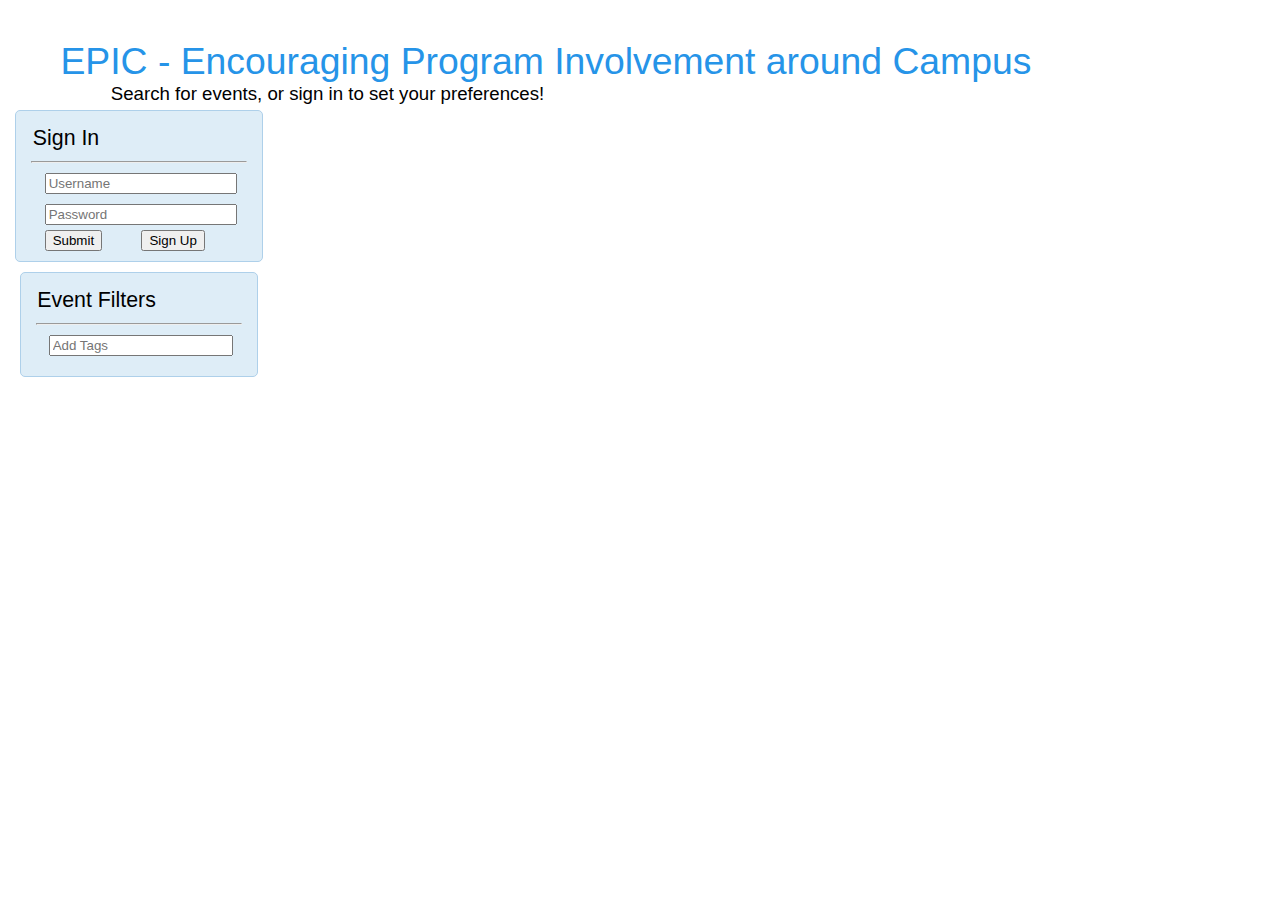
==== commit c4254623: "The create event form now displays success/failure messages, and the create event endpoint treats no" ====
--- a/project/web/index.html
+++ b/project/web/index.html
@@ -225,17 +225,81 @@
 				swap_box("signin_box", "signed_in_box");
 				if (response['event_provider'] == false) {
 					$('#create_event_button').hide();
-				}				global_username = response['username'];
+				}
+				else {
+					$('#create_event_button').show();
+				}
+				global_username = response['username'];
 				global_user_token = response['unique_user_token'];
 				set_tags_list(response['stored_tags']);
 				$("#username_text").text(global_username);
 
 				// hide error if displayed.
-				hide_error_box();
+				hide_boxes();
 			}
 			// Display error if call fails.
 			else {
 				show_error_box("Invalid username / password combination.");
+			}
+		},
+	});
+	return false;
+}
+
+function do_signup(form) {
+	var fields = {
+		createaccount_username: form.elements['createaccount_username'].value,
+		createaccount_password: form.elements['createaccount_password'].value,
+		createaccount_event_provider: form.elements['createaccount_event_provider'].value,
+	};
+	console.log(JSON.stringify(fields));
+	$.ajax({
+		url: "/createaccount",
+		type: "POST",
+		data: fields,
+		dataType: "json",
+		async: true,
+		mimeType: "text/html",
+		success: function(response) {
+			console.log(response);
+			if(response['success']) {
+				// TODO: possible auto-login?
+				alert("Account created successfully.");
+			}
+			else {
+				show_error_box("Failed to create account.");
+			}
+		},
+	});
+	return false;
+}
+
+function do_createevent(form) {
+	var fields = {
+		name: form.elements['name'].value,
+		host: form.elements['host'].value,
+		source: form.elements['source'].value,
+		starttime: form.elements['starttime'].value,
+		endtime: form.elements['endtime'].value,
+		location: form.elements['location'].value,
+		recurring: form.elements['recurring'].value,
+		oncampus: form.elements['oncampus'].value,
+	};
+	console.log(JSON.stringify(fields));
+	$.ajax({
+		url: "/createevent",
+		type: "POST",
+		data: fields,
+		dataType: "json",
+		async: true,
+		mimeType: "text/html",
+		success: function(response) {
+			console.log(response);
+			if(response['success']) {
+				show_success_box("Event created successfully");
+			}
+			else {
+				show_error_box("Failed to create event.");
 			}
 		},
 	});
@@ -250,6 +314,7 @@
 		filterstr = JSON.stringify(filters);
 		var fields = {
 			username: global_username,
+			token: global_user_token,
 			filters: filterstr
 		};
 		$.ajax({
@@ -274,14 +339,24 @@
 
 // display error box; add appropriate string.
 function show_error_box(text) {
+	hide_boxes();
 	$('#error_box').show();
 	$('#error_box').text(text);
 }
 
-// hide error box; empty its text
-function hide_error_box() {
+// display success box; add appropriate string.
+function show_success_box(text) {
+	hide_boxes();
+	$('#success_box').show();
+	$('#success_box').text(text);
+}
+
+// hide error and success boxes; empty its text
+function hide_boxes() {
 	$('#error_box').hide();
 	$('#error_box').text('');
+	$('#success_box').hide();
+	$('#success_box').text('');
 }
 
 </script>
@@ -303,8 +378,8 @@
 </head>
 <body onload="calendar_init()">
 	<div class="left_bar">
-		<div id="error_box" class="error_box hidden">
-		</div>
+		<div id="error_box" class="error_box hidden"></div>
+		<div id="success_box" class="success_box hidden"></div>
 		<div id="signin_box" class="signin_box">
 			<div class="title_1">
 				Sign In
@@ -326,14 +401,14 @@
 				Create Account
 			</div>
 			<hr class="simple_margin"/>
-			<form class="form_low_margins" method="post" action="/createaccount">
+			<form class="form_low_margins" onSubmit="return do_signup(this)">
 				<input type="text" class="text_input username" name="createaccount_username" placeholder="Username"/>
 				<input type="password" class="text_input password" name="createaccount_password" placeholder="Password"/>
 				<input type="checkbox" class="epic_checkbox" name="createaccount_event_provider">Are you an event provider?</input>
 				<button class="left_button" onclick="swap_box('signin_box', 'account_create_box'); return false;"> 
 					Cancel
 				</button>
-				<button class="right_button">
+				<button class="right_button" type="submit">
 					Submit
 				</button>
 			</form>
@@ -360,7 +435,7 @@
 				Create Event
 			</div>
 			<hr class="simple_margin"/>
-			<form method="post" action="/createevent">
+			<form method="post" onSubmit="return do_createevent(this);">
 				<input type="text" class="text_input username" name="name" placeholder="Name" /><br />
 				<input type="text" class="text_input username" name="host" placeholder="Host" /><br />
 				<input type="text" class="text_input username" name="source" placeholder="Source"/><br />
--- a/project/web/primary.css
+++ b/project/web/primary.css
@@ -40,6 +40,14 @@
 	padding: 5px;
 	border-radius: 5px;
 	background-color: pink;
+}
+
+.success_box {
+	border: 1px green solid;
+	margin: 5px;
+	padding: 5px;
+	border-radius: 5px;
+	background-color: #00FF00;
 }
 
 .account_create_box {
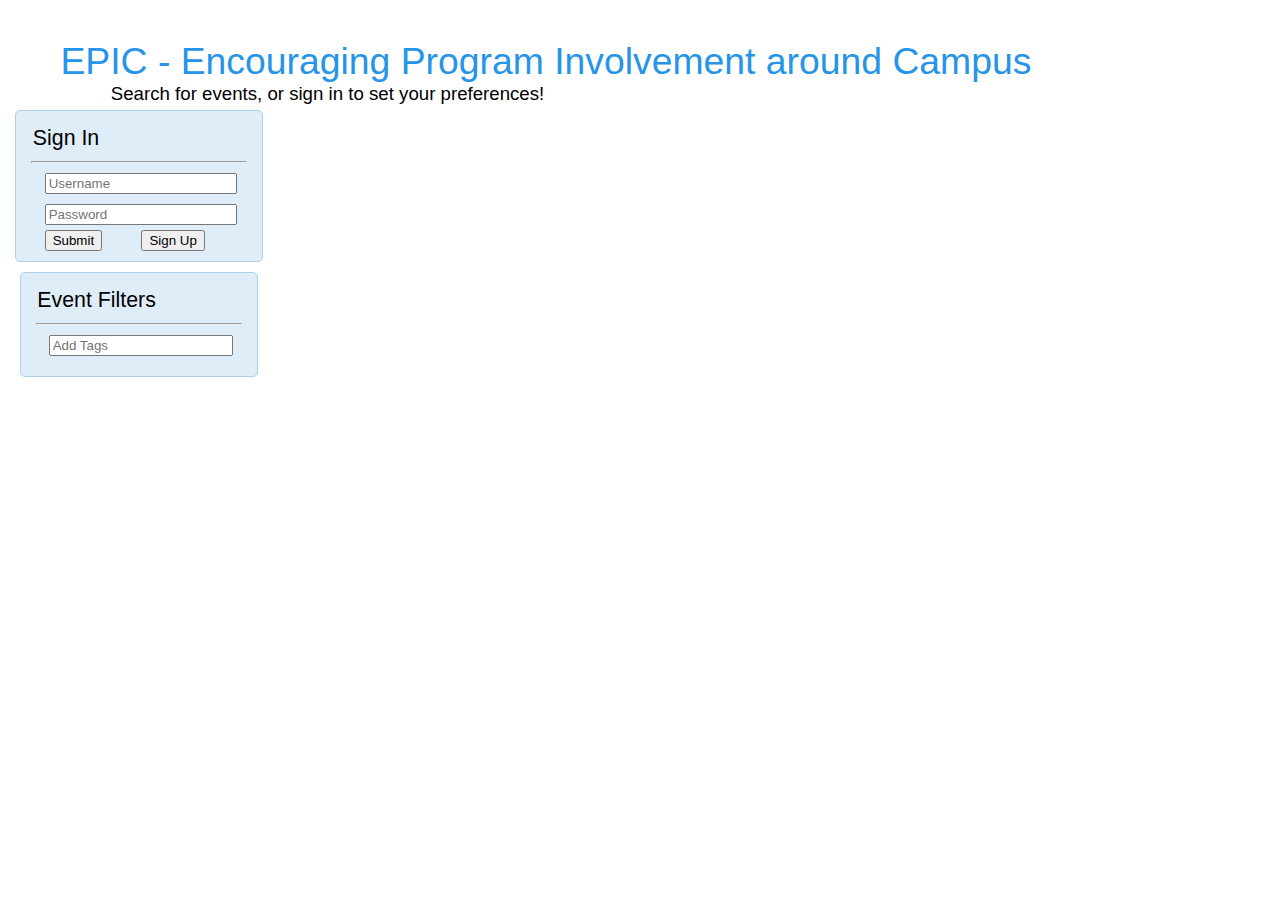
==== commit 1b51e839: "Changed the sign-up success message to the green box (was previously an alert). Changed the color of" ====
--- a/project/web/index.html
+++ b/project/web/index.html
@@ -264,7 +264,7 @@
 			console.log(response);
 			if(response['success']) {
 				// TODO: possible auto-login?
-				alert("Account created successfully.");
+				show_success_box("Account created successfully.");
 			}
 			else {
 				show_error_box("Failed to create account.");
--- a/project/web/primary.css
+++ b/project/web/primary.css
@@ -43,11 +43,11 @@
 }
 
 .success_box {
-	border: 1px green solid;
-	margin: 5px;
-	padding: 5px;
-	border-radius: 5px;
-	background-color: #00FF00;
+	border: 2px #20D020 solid;
+	margin: 5px;
+	padding: 5px;
+	border-radius: 5px;
+	background-color: #B0FFB0;
 }
 
 .account_create_box {
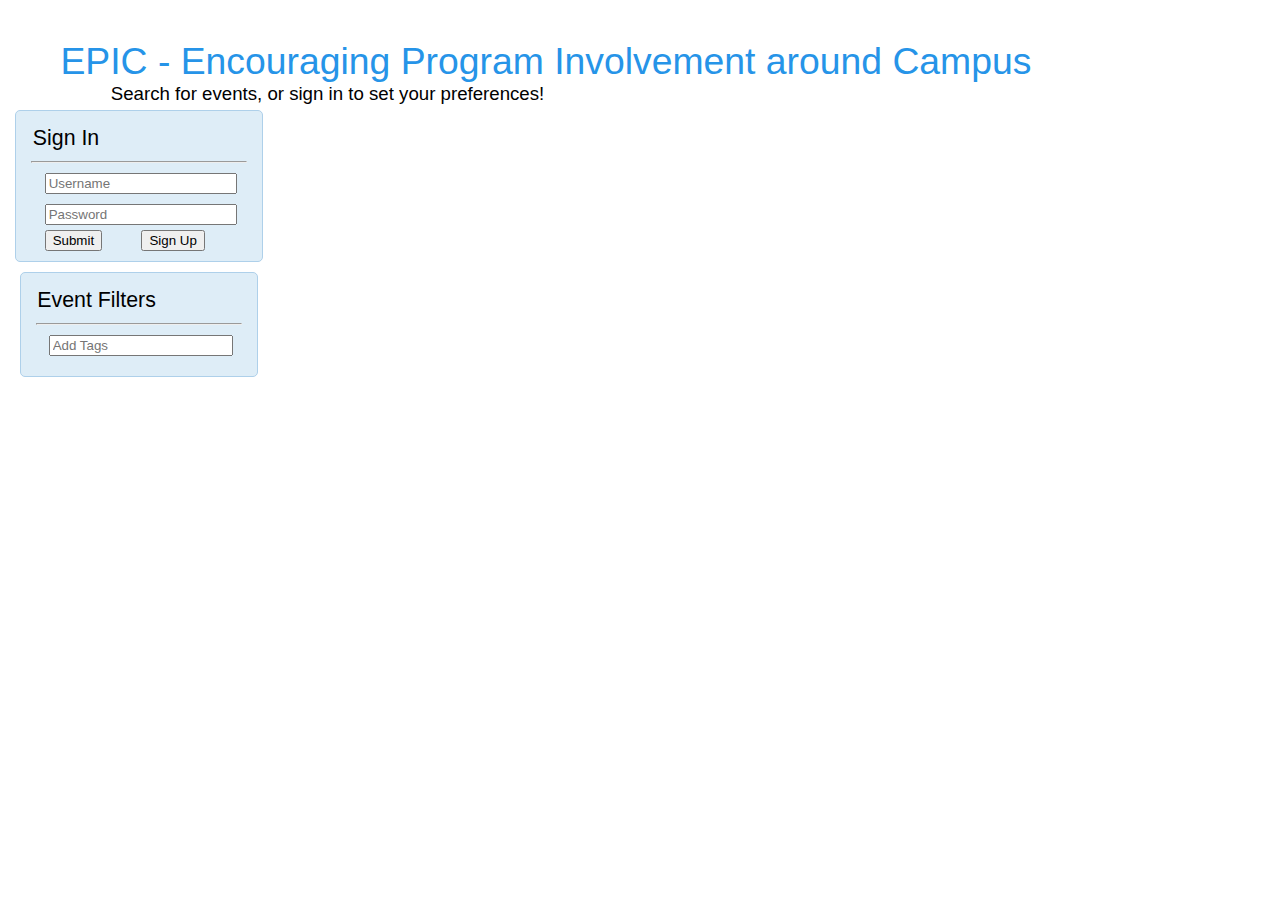
==== commit e88f3914: "Added TIMEZONE_HACK_CONSTANT to get the calendar to display in EST. Cleaned up login code." ====
--- a/project/web/index.html
+++ b/project/web/index.html
@@ -23,6 +23,7 @@
 var filters = [];
 var events = <!--INSERT-EVENTS-DB-AS-JS-ARRAY-->;
 var global_username = null;
+var global_user_token = null;
 var global_event_create = null;
 
 // Initializes calendar on page load.
@@ -98,11 +99,14 @@
 		allday = true;
 	}
 
+	// because EST and GMT are 5 hours apart
+	var TIMEZONE_HACK_CONSTANT = 5 * 60 * 60 * 1000;
+
 	// Add event to calendar!
 	$('#calendar').fullCalendar('renderEvent', {
 		title: event_to_add.name,
-		start: event_to_add.starttime,
-		end: event_to_add.endtime,
+		start: event_to_add.starttime - TIMEZONE_HACK_CONSTANT,
+		end: event_to_add.endtime - TIMEZONE_HACK_CONSTANT,
 		allDay: allday
 	}, true)
 }
@@ -192,8 +196,7 @@
 }
 
 // Used to sign user in. 
-function check_form(form) {
-
+function do_signin(form) {
 	// Show error if username or password is blank.
 	if (form.elements["username"].value == form.elements["username"].defaultValue) {
 		show_error_box("Please enter your username.");		
@@ -209,6 +212,11 @@
 		password: form.elements["password"].value,
 	};
 
+	handle_signin(fields);
+	return false;
+}
+
+function handle_signin(fields) {
 	// Sign in + validate user.
 	$.ajax({
 		url: "/signin",
@@ -243,7 +251,6 @@
 			}
 		},
 	});
-	return false;
 }
 
 function do_signup(form) {
@@ -263,8 +270,12 @@
 		success: function(response) {
 			console.log(response);
 			if(response['success']) {
+				show_success_box("Account created successfully.");
 				// TODO: possible auto-login?
-				show_success_box("Account created successfully.");
+				/*handle_signin({
+					username: fields['createaccount_username'],
+					password: fields['createaccount_password'],
+				});*/
 			}
 			else {
 				show_error_box("Failed to create account.");
@@ -335,6 +346,7 @@
 function signout() {
 	swap_box("signin_box", "signed_in_box");
 	global_username = null;
+	global_user_token = null;
 }
 
 // display error box; add appropriate string.
@@ -385,7 +397,7 @@
 				Sign In
 			</div>
 			<hr class="simple_margin"/>
-			<form id="signin_form" class="form_low_margins" onSubmit="return check_form(this)">
+			<form id="signin_form" class="form_low_margins" onSubmit="return do_signin(this)">
 				<input name="username" id="signin_username" type="text" class="text_input username" placeholder="Username"/>
 				<input name="password" id="signin_username" type="password" class="text_input password" placeholder="Password"/>
 				<button class="left_button" type="submit">
